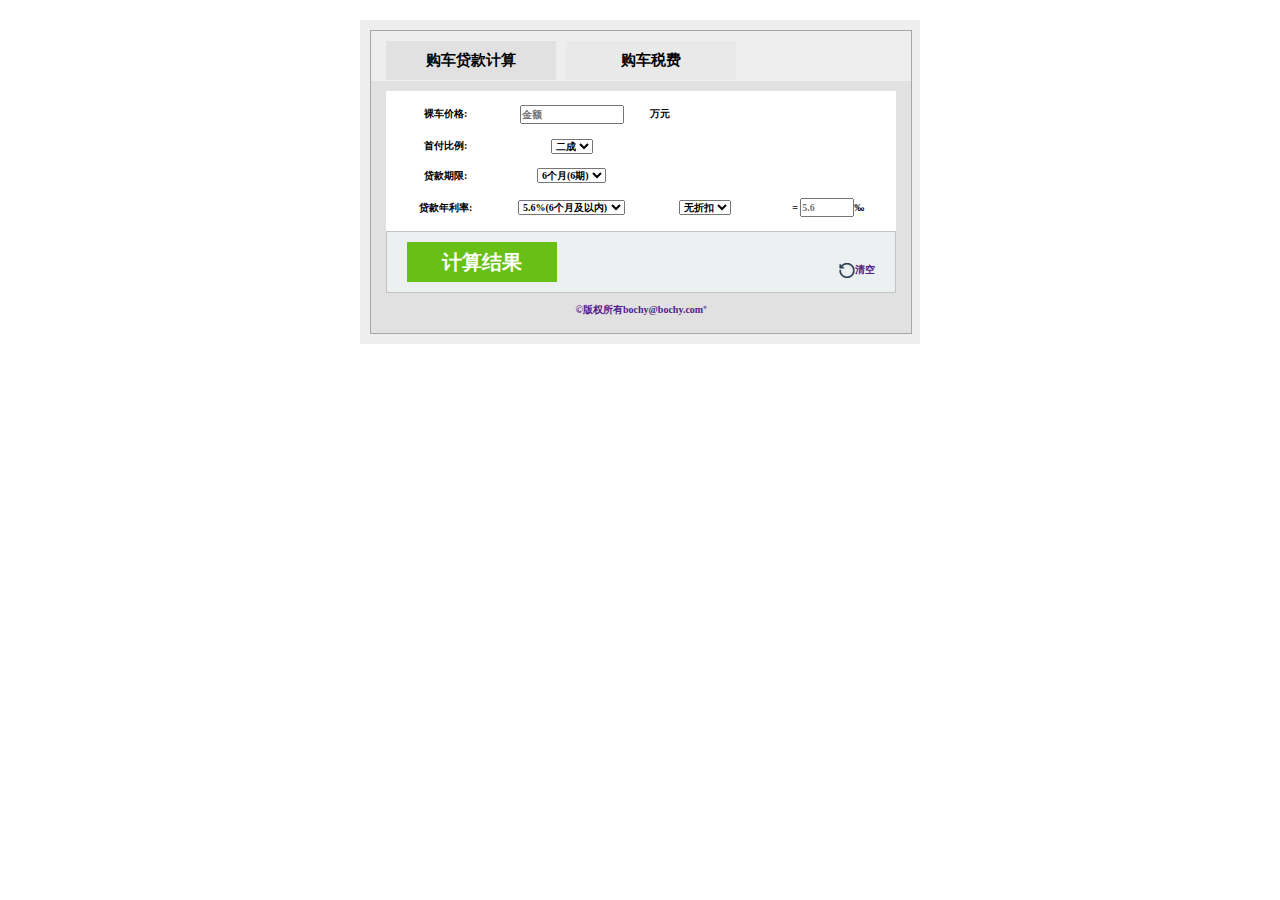
==== 车贷计算器/index.html @ 8de4af4c "车贷计算器" ====
<!DOCTYPE html>
<html>
<head>
	<meta charset="UTF-8">
	<title>车贷计算器</title>
	<link rel="stylesheet" type="text/css" href="css/index.css">
	<!--<script type="text/javascript" src="js/index.js"></script>-->	
</head>
<body>
	<div id="include">
		<div class="bian">
			<ul>
				<li id="go" onclick="myClick1()">购车贷款计算</li>
				<li id="fe" onclick="myClick2()">购车税费</li>	
			</ul>
	<!-- ============================================================================================================= -->
			<div id="body1">
				<div id="xian">
					<table class="table" cellspacing="12px">
	<!-- ============================================================================================================= -->
						<tr>
							<td>裸车价格:</td>
							<td><input type="text" class="text1" placeholder="金额" id="luoChe"></td>
							<td class="myfont">万元</td><td></td>
						</tr>
	<!-- ============================================================================================================= -->
						<tr>
							<td>首付比例:</td>
							<td>
								<select name="" id="payment">
										<option value="0.8">二成</option>
										<option value="0.7">三成</option>
										<option value="0.6">四成</option>
										<option value="0.5">五成</option>
										<option value="0.4">六成</option>
										<option value="0.3">七成</option>
										<option value="0.2">八成</option>
										<option value="0.1">九成</option>
								</select>
							</td><td></td><td></td>
						</tr>
	<!-- ============================================================================================================= -->
						<tr>
							<td>贷款期限:</td>
							<td>
								<select name="" id="deadline">
									<option value="6">6个月(6期)</option>
									<option value="12">1年(12期)</option>
									<option value="24">2年(24期)</option>
									<option value="36">3年(36期)</option>
									<option value="48">4年(48期)</option>
									<option value="60">5年(60期)</option>
								</select>
							</td><td></td><td></td>
						</tr>						
	<!-- ============================================================================================================= -->
						<tr>
							<td>贷款年利率:</td>
							<td>
								<select name="" id="rate" onchange="linkage()">
									<option value="0.056">5.6%(6个月及以内)</option>
									<option value="0.06">6.0%(1年及以内)</option>
									<option value="0.0615">6.15(3年及以内)</option>
									<option value="0.064">6.40%(5年及以内)</option>
								</select>
							</td>
	<!-- ============================================================================================================= -->
							<td>
								<select name="" id="discount" onchange="linkage()">
									<option value="1">无折扣</option>
									<option value="0.95">9.5折</option>
									<option value="0.9">9.0折</option>
									<option value="0.85">8.5折</option>
									<option value="0.8">8.0折</option>
									<option value="0.75">7.5折</option>
									<option value="0.7">7.0折</option>
									<option value="0.65">6.5折</option>
									<option value="0.6">6.0折</option>
								</select>
							</td>
							<td>= <input type="text" class="text2" placeholder="5.6" id="discount2"  readonly="redonly">‰</td>		
						</tr>
					</table>
	<!-- ============================================================================================================= -->
					<div class="calculate">
						<input type="button" value="计算结果" id="but" onclick="compute1()">
						<a href="" class="empty"><img src="images\\1.png" alt="">清空</a>	
					</div>
				</div>
	<!-- ======================================隐藏裸车价格部分======================================================== -->
				<div id="chang">
					<table class="table" cellspacing="12px">
						<tr>
							<td>裸车价格:</td>
							<td><input type="text" class="text1" placeholder="金额" id="luoChe2"></td>
							<td class="myfont">万元</td><td></td>
						</tr>
	<!-- ============================================================================================================= -->
						<tr>
							<td>车辆排量:</td>
							<td>
								<select id="paiLiang">
										<option value="700">1.0L及以下</option>
										<option value="950" selected="selected">1.0L-1.6L（含）</option>
										<option value="1100">1.7L-2.0L（含）</option>
										<option value="1300">2.1L-2.5L（含）</option>
										<option value="1500">2.6L-3.0L（含）</option>
										<option value="1700">3.1L-4.0L（含）</option>
										<option value="2000">4.0以上</option>
								</select>
							</td><td></td><td></td>
						</tr>
	<!-- ============================================================================================================= -->
						<tr>
							<td>计划上牌地:</td>
							<td>
								<select name="">
									<option value="anhui">A- 安徽</option>
										<option value="beijing" selected="selected" >B- 北京</option>
										<option value="chongqing">C- 重庆</option>
										<option value="dalian">D- 大连</option>
										<option value="fujian">F- 福建</option>
										<option value="guangdong">G- 广东</option>
										<option value="gansu">G- 甘肃</option>
										<option value="guangxi">G- 广西</option>
										<option value="guizhou">G- 贵州</option>
										<option value="hebei">H- 河北</option>
										<option value="hubei">H- 湖北</option>
										<option value="heilongjiang">H- 黑龙江</option>
										<option value="henan">H- 河南</option>
										<option value="hainan">H- 海南</option>
										<option value="hunan">H- 湖南</option>
										<option value="jilin">J- 吉林</option>
										<option value="jiangsu">J- 江苏</option>
										<option value="jiangxi">J- 江西</option>
										<option value="ningbo">L- 宁波</option>
										<option value="liaoling">L- 辽宁</option>
										<option value="neimenggu">N- 内蒙古</option>
										<option value="ningxia">N- 宁夏</option>
										<option value="qingdao">Q- 青岛</option>
										<option value="qinghai">Q- 青海</option>
										<option value="tianjin">T- 天津</option>
										<option value="sichuan">S- 四川</option>
										<option value="shandong">S- 山东</option>
										<option value="shanghai">S- 上海</option>
										<option value="sx">S- 陕西</option>
										<option value="shanxi">S- 山西</option>
										<option value="shenzhen">S- 深圳</option>
										<option value="xiamen">X- 厦门</option>
										<option value="xinjiang">X- 新疆</option>
										<option value="yunnan">Y- 云南</option>
										<option value="zhejiang">Z- 浙江</option>
								</select>
							</td><td class="myfont">（首字母）</td><td></td>
						</tr>
	<!-- ============================================================================================================= -->
						<tr>
							<td>车辆情况:</td>
							<td>
								<input type="radio" id="ck1" checked="checked" name="ck">
								<label for="ck1" >6座以下</label>
								<input type="radio" id="ck2" name="ck">
								<label for = "ck2" >6座以上</label>
							</td><td></td><td></td>		
						</tr>
					</table>
	<!-- ============================================================================================================= -->
					<div class="calculate">
						<input type="button" value="计算结果" id="but" onclick="compute2()">
						<a href="" class="empty"><img src="images\\1.png" alt="">清空</a>	
					</div>
				</div>
	<!-- ================================购车贷款计算部分============================================================== -->
				<div id="foot1">
					<div class="img"></div>
					<h1>计算结果</h1>
					<table cellspacing="15px">
						<tr>
							<td>每月还款</td>
							<td><input type="text" value="NAN" readonly="redonly" class="text1" id="monthly">元</td><td></td><td></td>											
						</tr>
	<!-- ============================================================================================================= -->
						<tr>
							<td>利息总额</td>
							<td><input type="text" value="NAN" readonly="redonly" class="text1" id="interests">元</td>
							<td>累计还款总额</td>
							<td><input type="text" value="NAN" readonly="redonly" class="text1" id="sum">元</td>
						</tr>
					</table>
				</div>
	<!-- =======================购车税费计算部分======================================================================= -->			
				<div id="foot2">
					<div class="img"></div>
					<h1>计算结果</h1>
					<table cellspacing="10px">
						<tr>
							<td>费用合计</td>
							<td><input type="text" value="NAN" readonly="redonly" class="text1" id="total">元</td><td></td><td></td>		
						</tr>
	<!-- ============================================================================================================= -->
						<tr>
							<td>新车购置税</td>
							<td><input type="text" value="NAN" readonly="redonly" class="text1" id="purchaseTax">元</td>
							<td>车船使用税</td>
							<td><input type="text" value="NAN" readonly="redonly" class="text1" id="useTax">元</td>
						</tr>
	<!-- ============================================================================================================= -->
						<tr>
							<td>上牌费用</td>
							<td><input type="text" value="NAN" readonly="redonly" class="text1" id="shangPai">元</td>
							<td>交强险费用</td>
							<td><input type="text" value="NAN" readonly="redonly" class="text1" id="qianXiang">元</td>
						</tr>
					</table>
				</div>
			</div>
	<!-- ============================================================================================================= -->
			<div class="ban">
				<a href="" class="A">&copy;版权所有bochy@bochy.com&ordm;</a>
			</div>
		</div>
	</div>
</body>
</html>
---- 车贷计算器/css/index.css ----
/*=============================================================================================*/
*{margin: 0px;padding: 0px;text-decoration: none;list-style: none;font-family: "微软雅黑";font-size: 10px;font-weight: bold;}
.myfont{text-align: left;}
h1{font-size: 20px;}
img{vertical-align: middle;}
/*=============================================================================================*/
#include{width: 540px;background-color: #eee;padding: 10px;margin: 20px auto;}
.bian{width: 540px;border: 1px solid rgba(0,0,0,0.3);}
.bian ul{margin: 13px 0 0 15px;}
#go{float: left;width: 150px;background-color: #E9E9E9;text-align: center;padding: 10px;background-color: #E1E1E1;font-size: 15px;position: relative;bottom:3px;}
#fe{float: left;width: 150px;background-color: #E9E9E9;text-align: center;padding: 10px;margin-left: 10px;font-size: 15px;position: relative;bottom:3px;}
/*=============================================================================================*/
#body1{width: 510px;background-color: #E1E1E1;margin-top: 50px;padding: 10px 15px 0 15px;}
#chang{display: none;}
.table{width: 510px;height: 140px;background-color: #fff;text-align: center;}
.table td{width: 150px;}
.text1{width: 100px;height: 15px;}
.text2{width: 50px;height: 15px;}
.calculate{width: 468px;height: 40px;background-color: #ECF0F1;border: 1px solid #C3C3C3;padding: 10px 20px;}
#but{width: 150px;height: 40px;font-size: 20px;color: #fff;background-color: #68BF15;border: none;}
.empty{float: right;margin-top: 20px;}
#ck1,#ck2{vertical-align: middle;}
/*=============================================================================================*/
#foot1,#foot2{background-color: #fff;display: none;}
#foot1,#foot2 h1{padding-left: 10px;}
#foot1 input,#foot2 input{padding-left: 2px;}
.img{width: 513px;height: 10px;background: url("../images/ax.png")repeat-x;margin-left: -10px;}
.ban{height: 20px;text-align: center;background-color: #E1E1E1;padding: 10px;}
.A:hover{transition: all 0.8s ease;color: #FF7F27;}
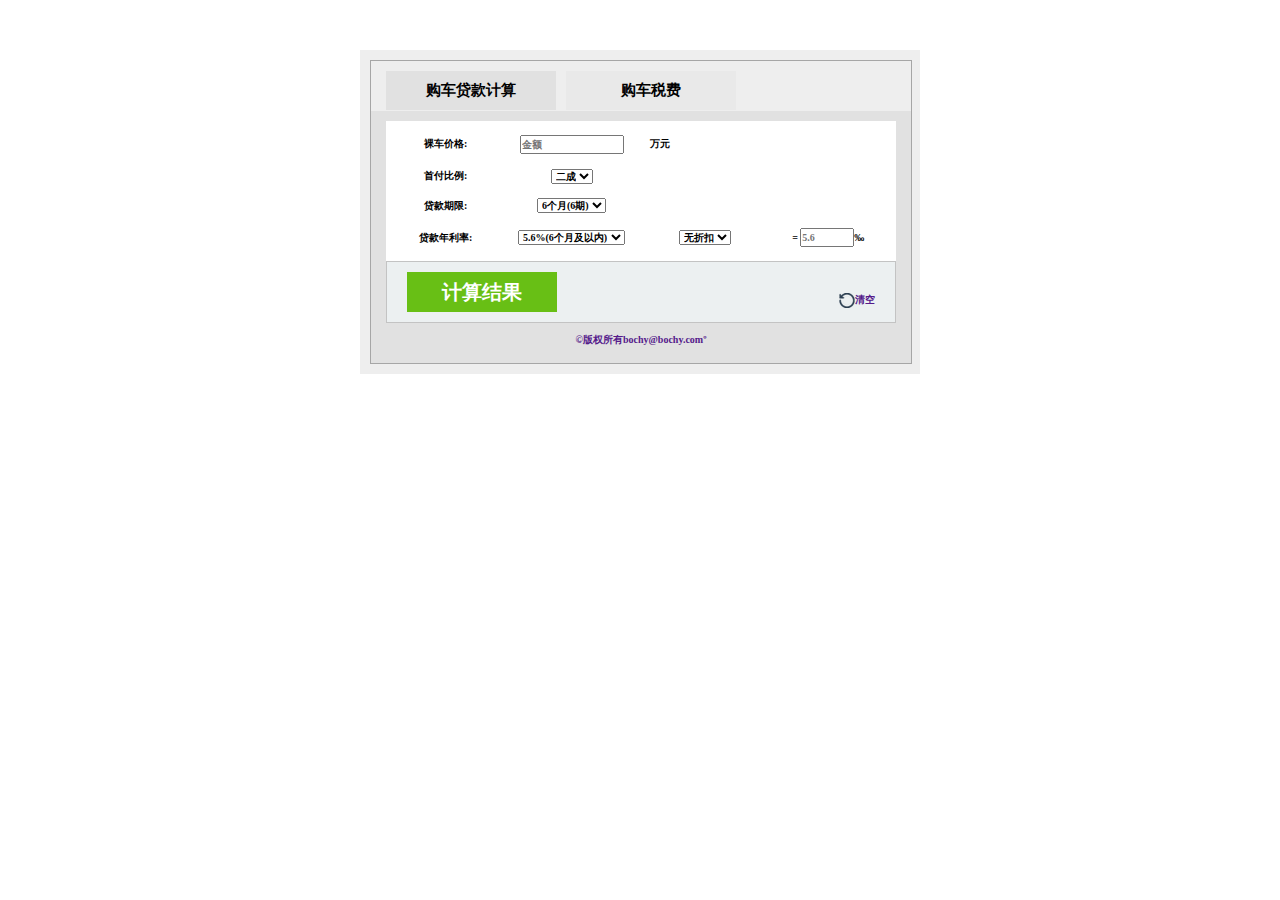
==== commit 5261081f: "车贷计算器" ====
--- a/车贷计算器/index.html
+++ b/车贷计算器/index.html
@@ -4,7 +4,7 @@
 	<meta charset="UTF-8">
 	<title>车贷计算器</title>
 	<link rel="stylesheet" type="text/css" href="css/index.css">
-	<!--<script type="text/javascript" src="js/index.js"></script>-->	
+	<script type="text/javascript" src="js/index.js"></script>	
 </head>
 <body>
 	<div id="include">
--- a/车贷计算器/css/index.css
+++ b/车贷计算器/css/index.css
@@ -4,7 +4,7 @@
 h1{font-size: 20px;}
 img{vertical-align: middle;}
 /*=============================================================================================*/
-#include{width: 540px;background-color: #eee;padding: 10px;margin: 20px auto;}
+#include{width: 540px;background-color: #eee;padding: 10px;margin: 50px auto;}
 .bian{width: 540px;border: 1px solid rgba(0,0,0,0.3);}
 .bian ul{margin: 13px 0 0 15px;}
 #go{float: left;width: 150px;background-color: #E9E9E9;text-align: center;padding: 10px;background-color: #E1E1E1;font-size: 15px;position: relative;bottom:3px;}
